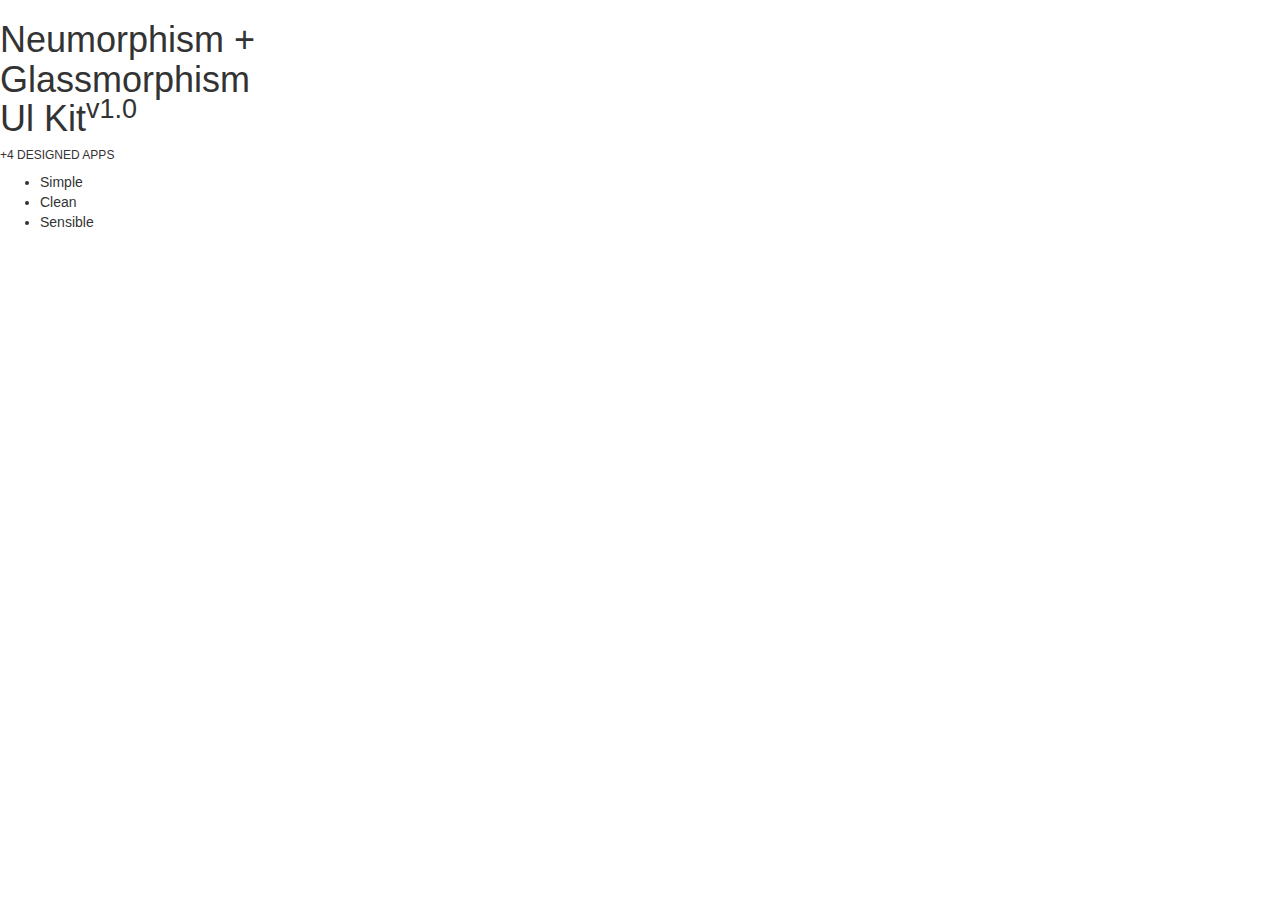
==== index.html @ c50ed1b3 "inital commit" ====
<!DOCTYPE html>
<html lang="en">
<head>
    <meta charset="UTF-8">
    <meta http-equiv="X-UA-Compatible" content="IE=edge">
    <meta name="viewport" content="width=device-width, initial-scale=1.0">
    <title>Document</title>
    
</head>
<body>

    <div class="landingPage">
        <div class="landingBanner">
            <div class="landingPageCircle"></div>
            <div class="landingPageLeft">
                <h1 class="landingPageTitle">Neumorphism + <br>Glassmorphism <br>Ul Kit<sup>v1.0</sup></h1>
                <h6 class="landingPageDesign">+4 DESIGNED APPS</h6>
                <ul class="landingPageLeftUl">
                    <li>Simple</li>
                    <li>Clean</li>
                    <li>Sensible</li>
                    
                </ul>
            </div>
        </div>
        <div class="container homePageSatisticsSection">
            
            
        </div>
        <div class="container homePageSatisticsSection">
            <div class="beforeafterexample">
            
            </div>
        </div>
    </div>    
</body>
<script src="https://code.jquery.com/jquery-3.6.0.min.js" integrity="sha256-/xUj+3OJU5yExlq6GSYGSHk7tPXikynS7ogEvDej/m4=" crossorigin="anonymous"></script>
<!-- Latest compiled and minified CSS -->
<link rel="stylesheet" href="https://maxcdn.bootstrapcdn.com/bootstrap/3.3.7/css/bootstrap.min.css" integrity="sha384-BVYiiSIFeK1dGmJRAkycuHAHRg32OmUcww7on3RYdg4Va+PmSTsz/K68vbdEjh4u" crossorigin="anonymous">
<!-- Latest compiled and minified JavaScript -->
<!-- Latest compiled and minified JavaScript -->
<script src="https://maxcdn.bootstrapcdn.com/bootstrap/3.3.7/js/bootstrap.min.js" integrity="sha384-Tc5IQib027qvyjSMfHjOMaLkfuWVxZxUPnCJA7l2mCWNIpG9mGCD8wGNIcPD7Txa" crossorigin="anonymous"></script>
<link rel="stylesheet" href="https://cdnjs.cloudflare.com/ajax/libs/font-awesome/6.1.1/css/all.min.css" integrity="sha512-KfkfwYDsLkIlwQp6LFnl8zNdLGxu9YAA1QvwINks4PhcElQSvqcyVLLD9aMhXd13uQjoXtEKNosOWaZqXgel0g==" crossorigin="anonymous" referrerpolicy="no-referrer" />
<link rel="stylesheet" href="/rennovet/style.css">
<script src="/rennovet/script.js"></script>
</html>
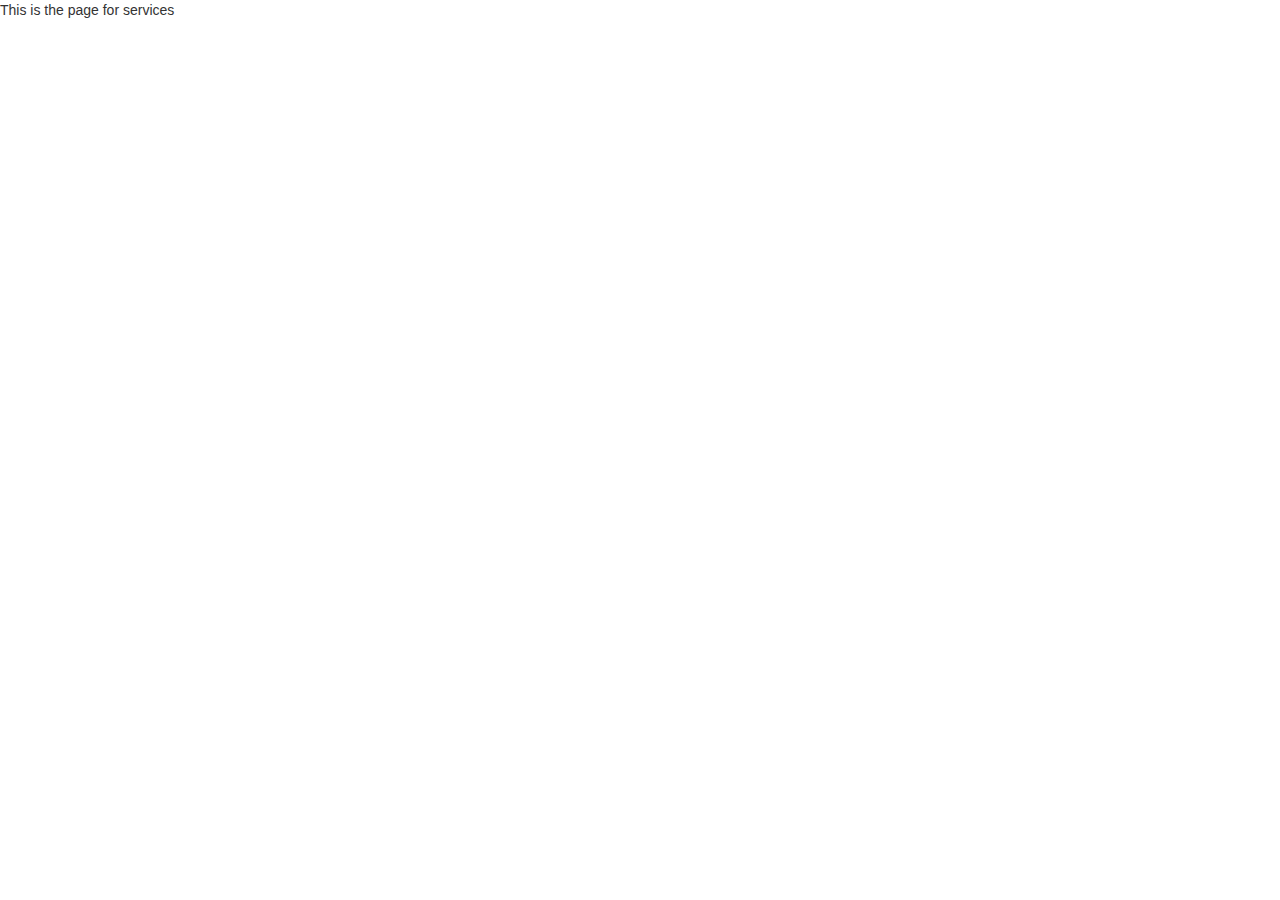
==== commit 7129559d: "standard functions" ====
--- a/index.html
+++ b/index.html
@@ -4,35 +4,20 @@
     <meta charset="UTF-8">
     <meta http-equiv="X-UA-Compatible" content="IE=edge">
     <meta name="viewport" content="width=device-width, initial-scale=1.0">
-    <title>Document</title>
+    <title>{{title}}</title>
     
 </head>
 <body>
-
-    <div class="landingPage">
-        <div class="landingBanner">
-            <div class="landingPageCircle"></div>
-            <div class="landingPageLeft">
-                <h1 class="landingPageTitle">Neumorphism + <br>Glassmorphism <br>Ul Kit<sup>v1.0</sup></h1>
-                <h6 class="landingPageDesign">+4 DESIGNED APPS</h6>
-                <ul class="landingPageLeftUl">
-                    <li>Simple</li>
-                    <li>Clean</li>
-                    <li>Sensible</li>
-                    
-                </ul>
-            </div>
-        </div>
-        <div class="container homePageSatisticsSection">
+    <header></header>
+    <appbody>
+        <home-content>
             
-            
-        </div>
-        <div class="container homePageSatisticsSection">
-            <div class="beforeafterexample">
-            
-            </div>
-        </div>
-    </div>    
+        </home-content>
+        <services>
+            <p onclick="route('home')">This is the page for services</p>
+        </services>
+    </appbody>
+    <footer></footer>
 </body>
 <script src="https://code.jquery.com/jquery-3.6.0.min.js" integrity="sha256-/xUj+3OJU5yExlq6GSYGSHk7tPXikynS7ogEvDej/m4=" crossorigin="anonymous"></script>
 <!-- Latest compiled and minified CSS -->
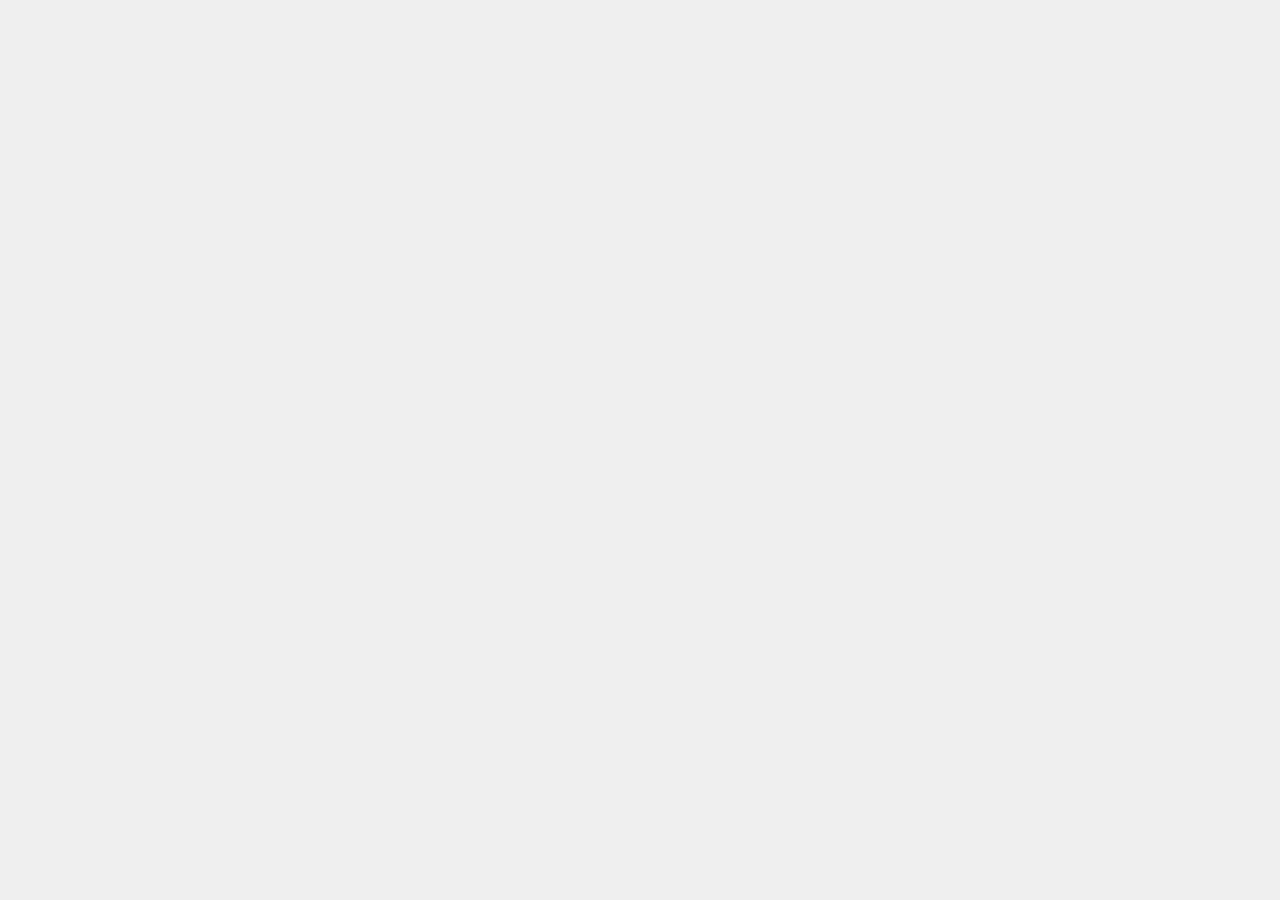
==== commit 9faf9463: "reset to root" ====
--- a/index.html
+++ b/index.html
@@ -5,7 +5,6 @@
     <meta http-equiv="X-UA-Compatible" content="IE=edge">
     <meta name="viewport" content="width=device-width, initial-scale=1.0">
     <title>{{title}}</title>
-    
 </head>
 <body>
     <header></header>
@@ -26,6 +25,6 @@
 <!-- Latest compiled and minified JavaScript -->
 <script src="https://maxcdn.bootstrapcdn.com/bootstrap/3.3.7/js/bootstrap.min.js" integrity="sha384-Tc5IQib027qvyjSMfHjOMaLkfuWVxZxUPnCJA7l2mCWNIpG9mGCD8wGNIcPD7Txa" crossorigin="anonymous"></script>
 <link rel="stylesheet" href="https://cdnjs.cloudflare.com/ajax/libs/font-awesome/6.1.1/css/all.min.css" integrity="sha512-KfkfwYDsLkIlwQp6LFnl8zNdLGxu9YAA1QvwINks4PhcElQSvqcyVLLD9aMhXd13uQjoXtEKNosOWaZqXgel0g==" crossorigin="anonymous" referrerpolicy="no-referrer" />
-<link rel="stylesheet" href="/rennovet/style.css">
-<script src="/rennovet/script.js"></script>
+<link rel="stylesheet" href="/style.css">
+<script src="/script.js"></script>
 </html>--- a/style.css
+++ b/style.css
@@ -0,0 +1,217 @@
+
+@import url('https://fonts.googleapis.com/css2?family=Roboto:ital,wght@0,100;0,300;0,400;0,500;0,700;1,100;1,300;1,400;1,700&display=swap');
+
+body{
+    overflow-x: hidden;
+    background:#efefef;
+    font-family: 'Roboto', sans-serif !important;
+}
+
+
+
+*{
+    margin: 0;
+    padding:px 0;
+}
+
+.w-full{
+    width:100%;
+}
+
+.p-0{
+    padding:0;
+}
+
+.p-l-0{
+    padding-left:0;
+}
+
+.p-r-0{
+    padding-right:0;
+}
+
+
+
+.landingBanner{
+    width:100vw;
+    height:100vh;
+}
+.landingPageCircle{
+    background:black;
+    width:200vw;
+    aspect-ratio:1;
+    border-radius:50%;
+    position:absolute;
+    top: -140vh;
+    left: 65vw;
+}
+
+.landingPageTitle{
+    font-family: 'Roboto', sans-serif;
+    margin-top: 20px;
+    margin-left: 0;
+    font-weight: 100;
+    text-shadow: 0 0 5px #7e7777;
+    color: #777;
+    font-size: 44px;
+}
+.landingPageTitle sup{
+    font-size: 32px;
+}
+
+.landingPageTextForm{
+    height: calc(100vh - 100px);
+    display: flex;
+    justify-content: center;
+    align-items: center;
+    align-content: center;
+}
+
+.landingPageDesign{
+    margin-top: 20px;
+    color: rgb(141, 139, 139);
+    font-weight: 100;
+    font-size: 20px;
+    font-family: 'sans-serif';
+    margin-left: 20px;
+    font-family: 'Roboto', sans-serif;
+
+}
+.landingPageLeftUl{
+    color: #555;
+    font-weight: 100;
+    font-size: 30px;
+    list-style: none;
+    padding: 20px;
+
+}
+.landingPageLeftUl li{
+    color: #555;
+    font-family: 'Roboto', sans-serif;
+}
+
+.homePageSatisticsSection{
+    background: #efefefdd;
+    position: relative;
+    z-index: 1;
+    padding: 60px;
+    border-radius: 60px;
+    border:2px solid white;
+    box-shadow:0 0 3px 5px #dedede, 0 0 7px 10px #efefefdd, 0 0 12px 18px #fefefe;
+    backdrop-filter: blur(11px);
+    margin-top:100px;
+}
+
+.singleStatwrapper{
+    text-align: center;
+    color: #555;
+    padding:10px;
+    margin-bottom:15px;
+}
+
+.singleStatwrapper{
+    border-right:1px solid #dedede;
+    border-left:1px solid #d9d9d9;
+}
+
+.singleStatwrapper:nth-of-type(3n + 1){
+    border-left:0
+}
+
+.singleStatwrapper:nth-of-type(3n){
+    border-right:0
+}
+
+.singleStatwrapper i{
+    font-size:30px;
+    color: white;
+    text-shadow:1px -2px 0 #dedede;
+}
+
+.singleStatwrapper h4{
+    font-size:36px;
+    font-weight:300;
+    color:#747474;
+}
+
+.singleStatwrapper p{
+    font-size:18px;
+    font-weight:600;
+    color:#999;
+}
+
+.homePageSatisticsSection .beforeafterexample .singleStatwrapper{
+    border: none;
+    position: relative;
+}
+
+.homePageSatisticsSection .beforeafterexample .singleStatwrapper::before{
+    content: '';
+    width: 3px;
+    height: 50%;
+    background: linear-gradient(90deg, #f1f1f1, #dfdfdf);
+    z-index: 1;
+    position: absolute;
+    top: 25%;
+    right: 0;
+    border-radius: 5px;
+}
+
+.landingPageSingleServiceWrapper{
+    margin-bottom:33px;
+}
+
+.landingPageSingleServiceContainer{
+    aspect-ratio:1;
+    border: 1px solid #cecece;
+    border-radius: 10px;
+}
+
+.homePageSatisticsSection .beforeafterexample .singleStatwrapper:nth-of-type(3n)::before{
+    display:none;    
+}
+
+home-content, services{
+    position:fixed;
+    width:100vw;
+    height:100vh;
+    overflow-y: scroll;
+    overflow-x:hidden;
+    top:0;
+    left:100vw;
+    transition: 0.3s;
+}
+
+body[path_part_0="home"] home-content{
+    left:0vw;
+}
+
+body[path_part_0="services"] services{
+    left:0vw;
+}
+
+body[path_part_0="services"] home-content{
+    left: -100vw;
+}
+
+input{
+    width:100%;
+    border: 1px solid #efefef !important;
+    padding:12px;
+    margin-bottom: 12px;
+    border-radius: 12px;
+    outline: none;
+    color: #666666;
+}
+
+.button{
+    background: #999;
+    padding: 9px;
+    border-radius: 1000px;
+    text-transform: uppercase;
+    text-align: center;
+    color: #dedede;
+    font-size: 18px;
+    letter-spacing: 2px;
+    cursor: pointer;
+}